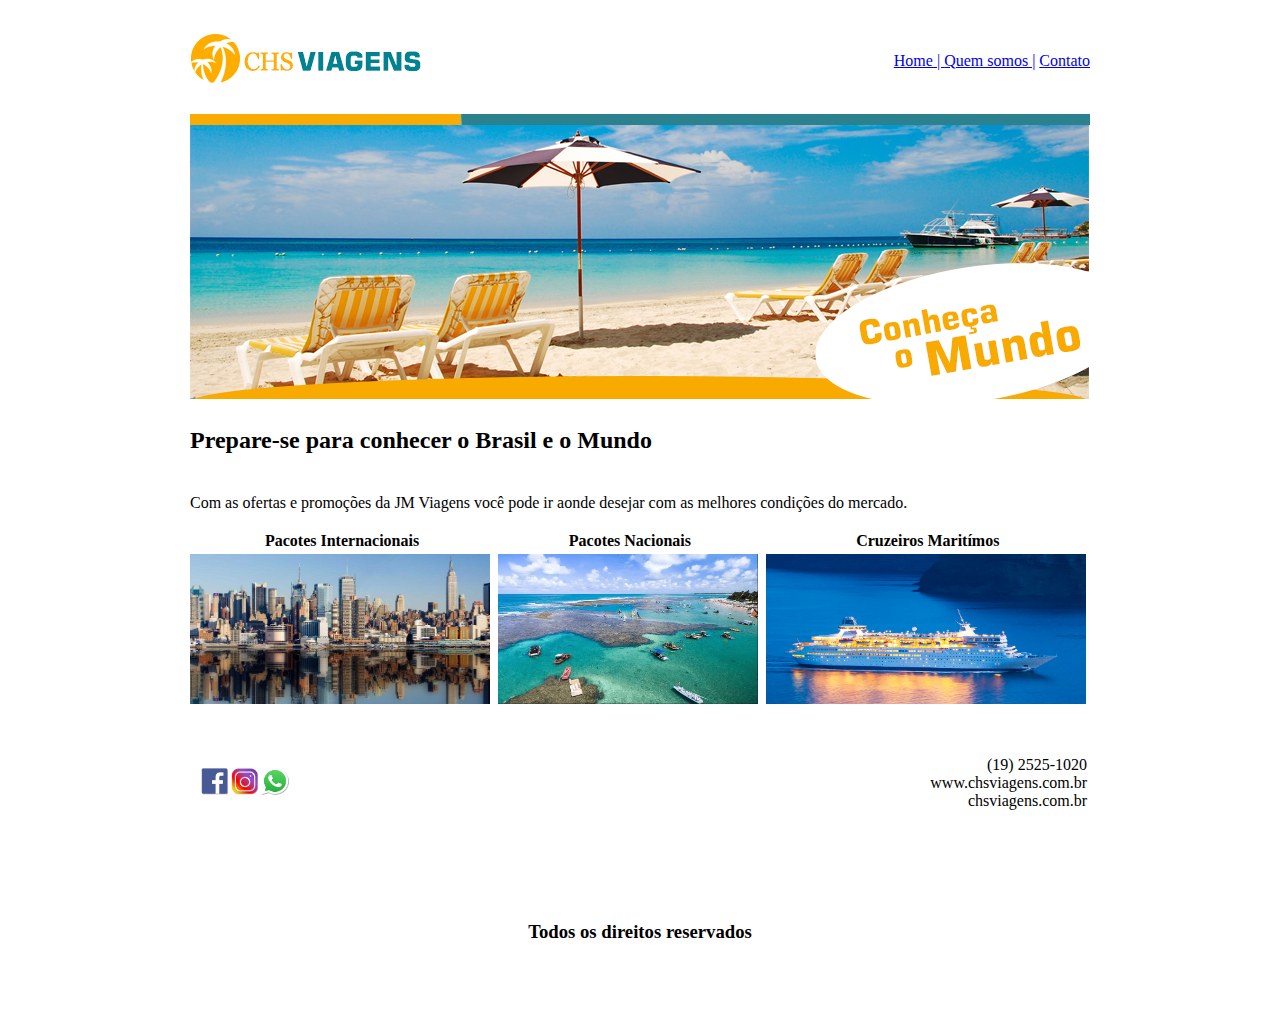
==== projetoviagem - final/index.html @ d8523e02 "Add files via upload" ====
<!doctype html>
<html lang="pt-br">
<html>
	<head>
		<title>CHS Viagens - Página Principal</title>
		<meta charset="utf-8">
	</head>
	<body>
		<table border="0" width="900" align="center">
			<tr>
				<td> <img src="imagens/logochs.png" />	</td>
				<td colspan="2" align="right">
					<a href="index.html">Home | </a>
					<a href="quemsomos.html">Quem somos |</a>
					<a href="contato.html">Contato</a>
				</td>
			</tr>
			
			<tr>
				<td colspan="3"> <img src="imagens/principal.png" /> </td>
			</tr>
			<tr>
				<td colspan="3"><h2> Prepare-se para conhecer o Brasil e o Mundo</h2> </td>
			</tr>
			<tr>
			<td colspan="3"> <p>Com as ofertas e promoções da JM Viagens você pode ir aonde desejar com as melhores condições do mercado.</p></td>
			</tr>	
			<tr>
				<th> Pacotes Internacionais</th>
				<th> Pacotes Nacionais</th>
				<th> Cruzeiros Maritímos</th>
				
			</tr>
			<tr>
				<td> <img src="imagens/newyork.png" width="300" height="150" /> </td>
				<td> <img src="imagens/portogalinhas.png" width="260" height="150" /></td>
				<td><img src="imagens/cruzeiro.png" width="320" height="150"/></td>
			</tr>	
	<footer>
		</table>
		<table border="0" width="900" height="300" align="center">
			<tr>
				<td align="left"> <img src="imagens/todas.png" width="100" /></td>
				<td coldspan="2" align="right"> (19) 2525-1020 <br/> www.chsviagens.com.br <br/>chsviagens.com.br</td>
						<tr>
				<td align="center" colspan="3"> <h3>Todos os direitos reservados</h3> </td>
			</tr>
			
		 
		</table>
	</footer>
	</body>
</html>
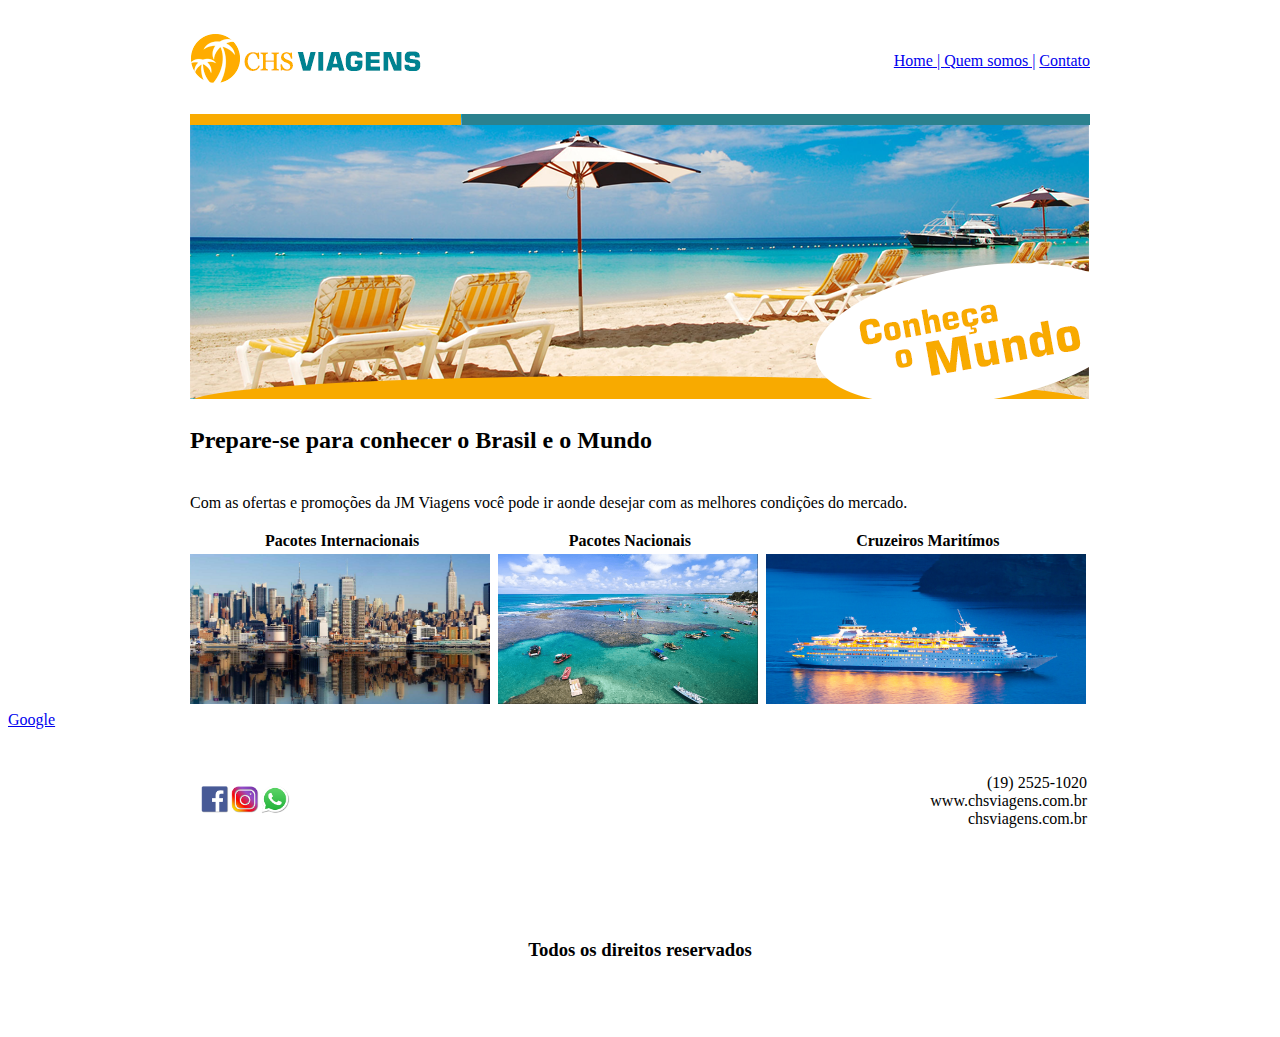
==== commit 50b29829: "Correção do código principal do projeto de agência." ====
--- a/projetoviagem - final/index.html
+++ b/projetoviagem - final/index.html
@@ -45,7 +45,7 @@
 						<tr>
 				<td align="center" colspan="3"> <h3>Todos os direitos reservados</h3> </td>
 			</tr>
-			
+			<a href="google.com">Google</a>
 		 
 		</table>
 	</footer>
